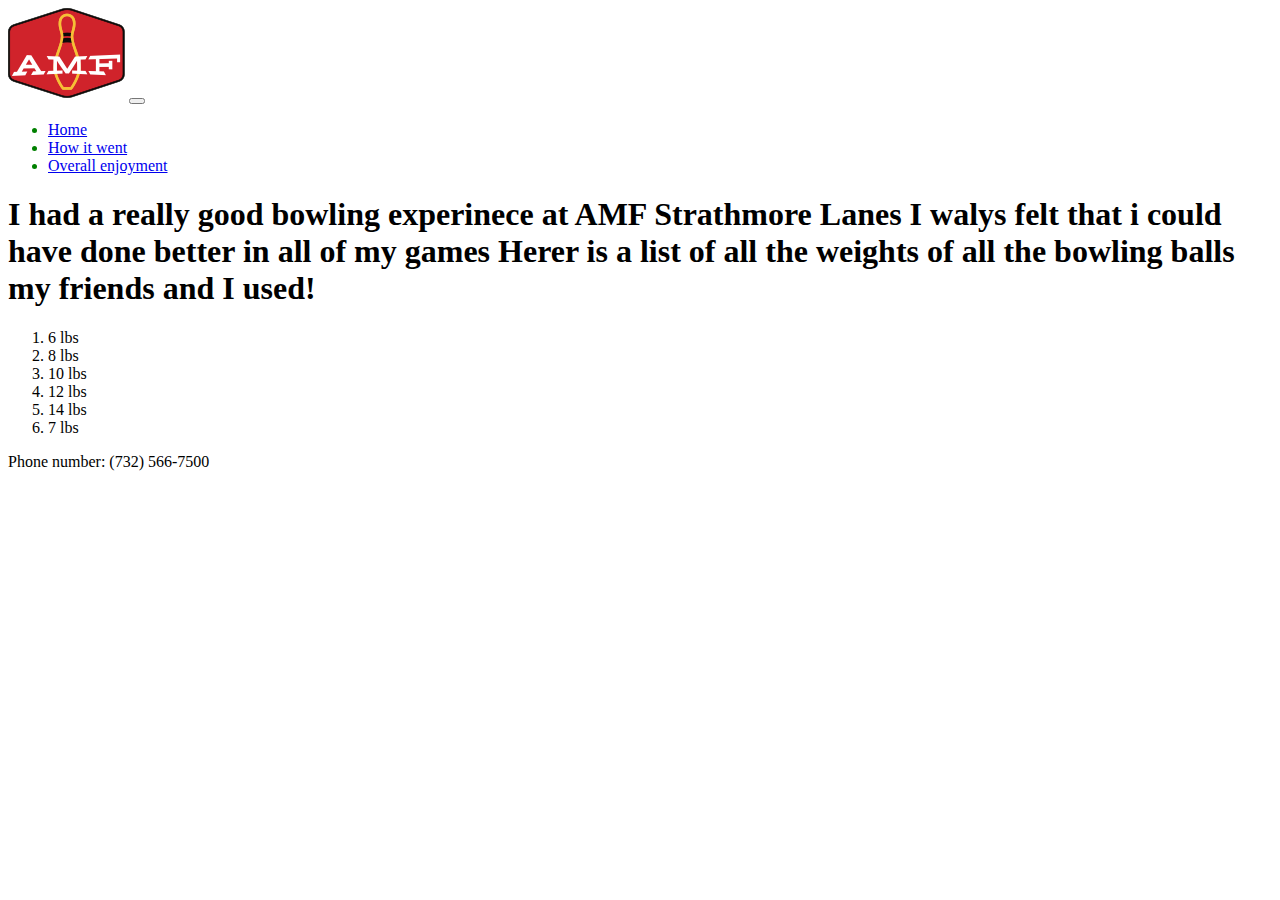
==== enjoyment.html @ c456a647 "nav color" ====
<!doctype html>
<html lang="en">
    <head>
        <title>SUMMER-TAINMENT-SITE</title>
        <!-- Required meta tags -->
        <meta charset="utf-8" />
        <meta
            name="viewport"
            content="width=device-width, initial-scale=1, shrink-to-fit=no"
        />

        <!-- Bootstrap CSS v5.2.1 -->
        <link
            href="https://cdn.jsdelivr.net/npm/bootstrap@5.3.2/dist/css/bootstrap.min.css"
            rel="stylesheet"
            integrity="sha384-T3c6CoIi6uLrA9TneNEoa7RxnatzjcDSCmG1MXxSR1GAsXEV/Dwwykc2MPK8M2HN"
            crossorigin="anonymous"
        />
    </head>

    <body>
       <!--Nav START-->
       <nav class="navbar navbar-expand-lg" style="color: green;">     
      <div class="container-fluid">
          <a class="navbar-brand"><img src="imgs/amf logo.png"></a>
          <button class="navbar-toggler" type="button" data-bs-toggle="collapse" data-bs-target="#navbarNav" aria-controls="navbarNav" aria-expanded="false" aria-label="Toggle navigation">
            <span class="navbar-toggler-icon"></span>
          </button>
          <div class="collapse navbar-collapse " id="navbarNav">
            <ul class="navbar-nav me-auto">
              <li class="nav-item">
                <a class="nav-link active" href="home.html">Home</a>
                </li>
                <li class="nav-item">
                  <a class="nav-link" href="howitwent.html">How it went</a>
                </li>
                <li class="nav-item">
                <a class="nav-link" href="enjoyment.html">Overall enjoyment</a>
              </li>
            </ul>
          </div>
        </div>
      </nav>
      <!--Nav END-->
<!--Text Start-->
<div>
<div class="col text-center">
  <h1>I had a really good bowling experinece at AMF Strathmore Lanes I walys felt that i could have done better in all of my games Herer is a list of all the weights of all the bowling balls my friends and I used!</h1>
</div>
<!--Text End-->
  <ol class="text-center">
    <li>6 lbs</li>
    <li>8 lbs</li>
    <li>10 lbs</li>
    <li>12 lbs</li>
    <li> 14 lbs</li>
    <li>7 lbs</li>
  </ol>
</div>
      <!--Footer Start-->
      <footer class="foot">
        <div class="col text-center">
        <p>Phone number: (732) 566-7500</p>
      </footer>
      </div>
    <!--Footer End-->
       
        <script
            src="https://cdn.jsdelivr.net/npm/@popperjs/core@2.11.8/dist/umd/popper.min.js"
            integrity="sha384-I7E8VVD/ismYTF4hNIPjVp/Zjvgyol6VFvRkX/vR+Vc4jQkC+hVqc2pM8ODewa9r"
            crossorigin="anonymous"
        ></script>

        <script
            src="https://cdn.jsdelivr.net/npm/bootstrap@5.3.2/dist/js/bootstrap.min.js"
            integrity="sha384-BBtl+eGJRgqQAUMxJ7pMwbEyER4l1g+O15P+16Ep7Q9Q+zqX6gSbd85u4mG4QzX+"
            crossorigin="anonymous"
        ></script>


    </body>
</html>
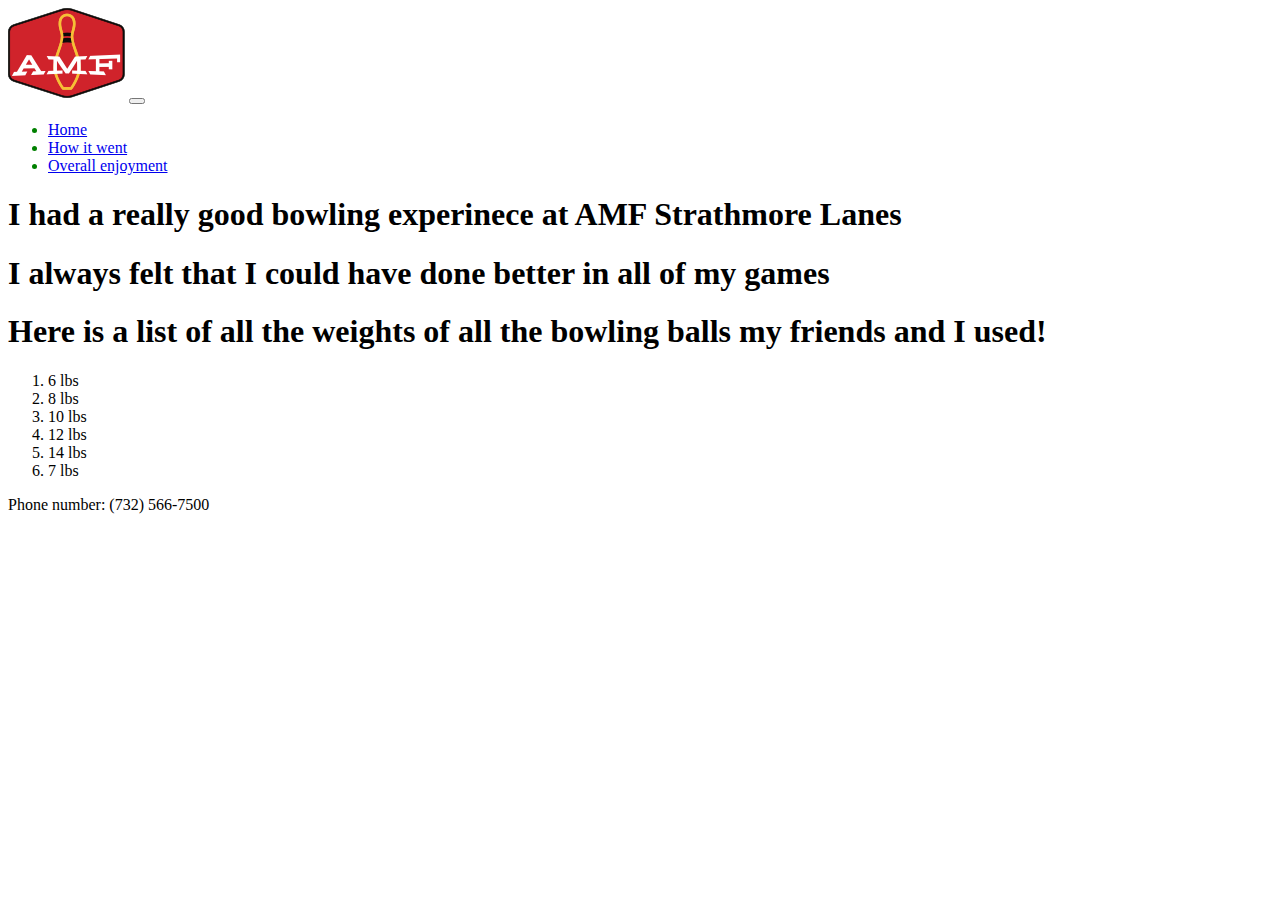
==== commit db9bfdd3: "div in text" ====
--- a/enjoyment.html
+++ b/enjoyment.html
@@ -1,82 +1,78 @@
 <!doctype html>
 <html lang="en">
-    <head>
-        <title>SUMMER-TAINMENT-SITE</title>
-        <!-- Required meta tags -->
-        <meta charset="utf-8" />
-        <meta
-            name="viewport"
-            content="width=device-width, initial-scale=1, shrink-to-fit=no"
-        />
 
-        <!-- Bootstrap CSS v5.2.1 -->
-        <link
-            href="https://cdn.jsdelivr.net/npm/bootstrap@5.3.2/dist/css/bootstrap.min.css"
-            rel="stylesheet"
-            integrity="sha384-T3c6CoIi6uLrA9TneNEoa7RxnatzjcDSCmG1MXxSR1GAsXEV/Dwwykc2MPK8M2HN"
-            crossorigin="anonymous"
-        />
-    </head>
+<head>
+  <title>SUMMER-TAINMENT-SITE</title>
+  <!-- Required meta tags -->
+  <meta charset="utf-8" />
+  <meta name="viewport" content="width=device-width, initial-scale=1, shrink-to-fit=no" />
 
-    <body>
-       <!--Nav START-->
-       <nav class="navbar navbar-expand-lg" style="color: green;">     
-      <div class="container-fluid">
-          <a class="navbar-brand"><img src="imgs/amf logo.png"></a>
-          <button class="navbar-toggler" type="button" data-bs-toggle="collapse" data-bs-target="#navbarNav" aria-controls="navbarNav" aria-expanded="false" aria-label="Toggle navigation">
-            <span class="navbar-toggler-icon"></span>
-          </button>
-          <div class="collapse navbar-collapse " id="navbarNav">
-            <ul class="navbar-nav me-auto">
-              <li class="nav-item">
-                <a class="nav-link active" href="home.html">Home</a>
-                </li>
-                <li class="nav-item">
-                  <a class="nav-link" href="howitwent.html">How it went</a>
-                </li>
-                <li class="nav-item">
-                <a class="nav-link" href="enjoyment.html">Overall enjoyment</a>
-              </li>
-            </ul>
-          </div>
-        </div>
-      </nav>
-      <!--Nav END-->
-<!--Text Start-->
-<div>
-<div class="col text-center">
-  <h1>I had a really good bowling experinece at AMF Strathmore Lanes I walys felt that i could have done better in all of my games Herer is a list of all the weights of all the bowling balls my friends and I used!</h1>
-</div>
-<!--Text End-->
-  <ol class="text-center">
-    <li>6 lbs</li>
-    <li>8 lbs</li>
-    <li>10 lbs</li>
-    <li>12 lbs</li>
-    <li> 14 lbs</li>
-    <li>7 lbs</li>
-  </ol>
-</div>
-      <!--Footer Start-->
-      <footer class="foot">
-        <div class="col text-center">
-        <p>Phone number: (732) 566-7500</p>
-      </footer>
+  <!-- Bootstrap CSS v5.2.1 -->
+  <link href="https://cdn.jsdelivr.net/npm/bootstrap@5.3.2/dist/css/bootstrap.min.css" rel="stylesheet"
+    integrity="sha384-T3c6CoIi6uLrA9TneNEoa7RxnatzjcDSCmG1MXxSR1GAsXEV/Dwwykc2MPK8M2HN" crossorigin="anonymous" />
+</head>
+
+<body>
+  <!--Nav START-->
+  <nav class="navbar navbar-expand-lg" style="color: green;">
+    <div class="container-fluid">
+      <a class="navbar-brand"><img src="imgs/amf logo.png"></a>
+      <button class="navbar-toggler" type="button" data-bs-toggle="collapse" data-bs-target="#navbarNav"
+        aria-controls="navbarNav" aria-expanded="false" aria-label="Toggle navigation">
+        <span class="navbar-toggler-icon"></span>
+      </button>
+      <div class="collapse navbar-collapse " id="navbarNav">
+        <ul class="navbar-nav me-auto">
+          <li class="nav-item">
+            <a class="nav-link active" href="home.html">Home</a>
+          </li>
+          <li class="nav-item">
+            <a class="nav-link" href="howitwent.html">How it went</a>
+          </li>
+          <li class="nav-item">
+            <a class="nav-link" href="enjoyment.html">Overall enjoyment</a>
+          </li>
+        </ul>
       </div>
-    <!--Footer End-->
-       
-        <script
-            src="https://cdn.jsdelivr.net/npm/@popperjs/core@2.11.8/dist/umd/popper.min.js"
-            integrity="sha384-I7E8VVD/ismYTF4hNIPjVp/Zjvgyol6VFvRkX/vR+Vc4jQkC+hVqc2pM8ODewa9r"
-            crossorigin="anonymous"
-        ></script>
+    </div>
+  </nav>
+  <!--Nav END-->
+  <!--Text Start-->
+  <div>
+    <div class="col text-center">
+      <div>
+        <h1>I had a really good bowling experinece at AMF Strathmore Lanes</h1>
+        <h1>I always felt that I could have done better in all of my games </h1>
+        <h1>Here is a list of all the weights of all the bowling balls my friends and I used!</h1>
+      </div>
+    </div>
+    <!--Text End-->
+    <ol class="text-center">
+      <li>6 lbs</li>
+      <li>8 lbs</li>
+      <li>10 lbs</li>
+      <li>12 lbs</li>
+      <li> 14 lbs</li>
+      <li>7 lbs</li>
+    </ol>
+  </div>
+  <!--Footer Start-->
+  <footer class="foot">
+    <div class="col text-center">
+      <p>Phone number: (732) 566-7500</p>
+  </footer>
+  </div>
+  <!--Footer End-->
 
-        <script
-            src="https://cdn.jsdelivr.net/npm/bootstrap@5.3.2/dist/js/bootstrap.min.js"
-            integrity="sha384-BBtl+eGJRgqQAUMxJ7pMwbEyER4l1g+O15P+16Ep7Q9Q+zqX6gSbd85u4mG4QzX+"
-            crossorigin="anonymous"
-        ></script>
+  <script src="https://cdn.jsdelivr.net/npm/@popperjs/core@2.11.8/dist/umd/popper.min.js"
+    integrity="sha384-I7E8VVD/ismYTF4hNIPjVp/Zjvgyol6VFvRkX/vR+Vc4jQkC+hVqc2pM8ODewa9r"
+    crossorigin="anonymous"></script>
+
+  <script src="https://cdn.jsdelivr.net/npm/bootstrap@5.3.2/dist/js/bootstrap.min.js"
+    integrity="sha384-BBtl+eGJRgqQAUMxJ7pMwbEyER4l1g+O15P+16Ep7Q9Q+zqX6gSbd85u4mG4QzX+"
+    crossorigin="anonymous"></script>
 
 
-    </body>
-</html>
+</body>
+
+</html>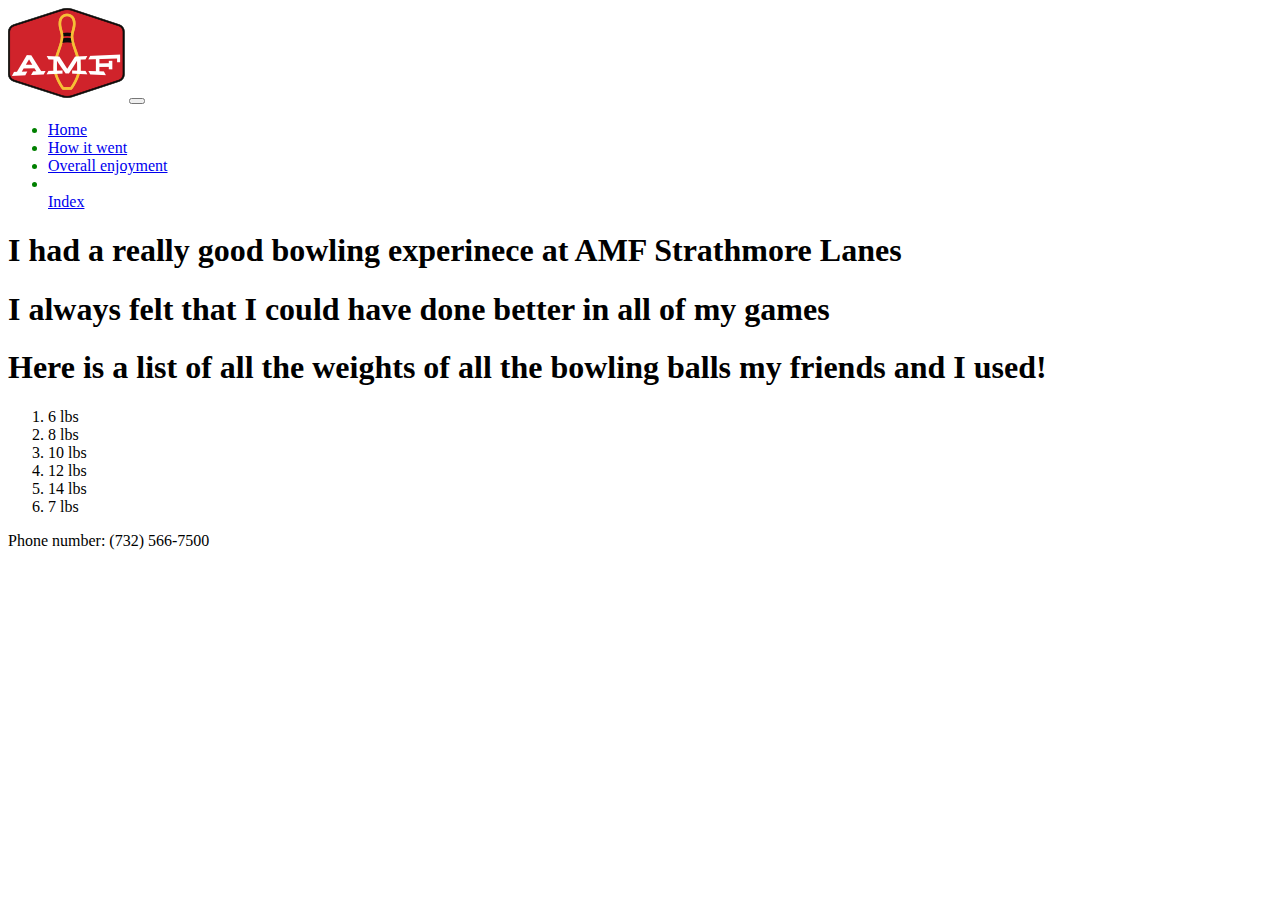
==== commit dd2aade4: "added index page" ====
--- a/enjoyment.html
+++ b/enjoyment.html
@@ -31,6 +31,9 @@
           </li>
           <li class="nav-item">
             <a class="nav-link" href="enjoyment.html">Overall enjoyment</a>
+          </li>
+          <li class="nav-item"></li>
+            <a class="nav-link active" href="index.html">Index</a>
           </li>
         </ul>
       </div>
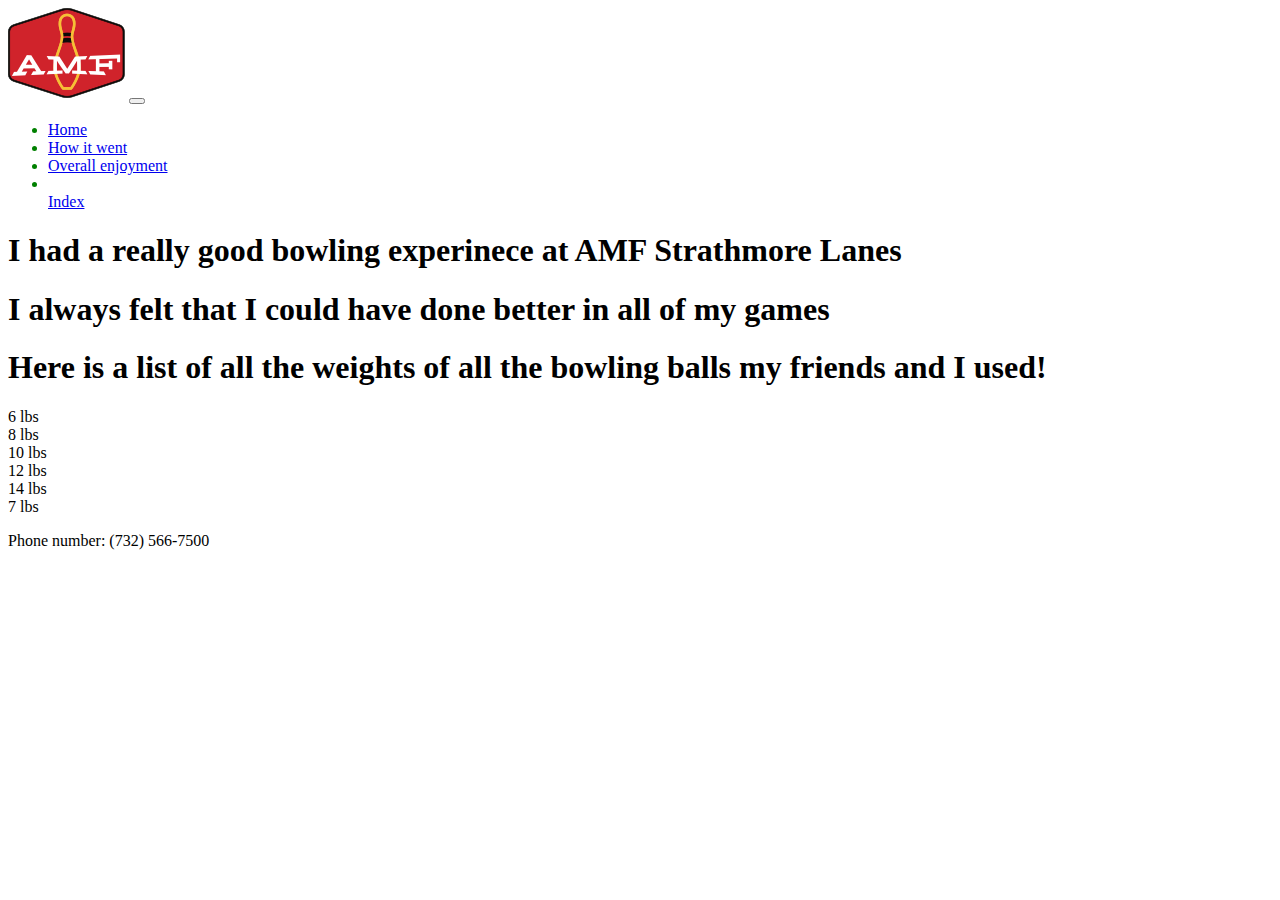
==== commit b1bc4224: "list to div" ====
--- a/enjoyment.html
+++ b/enjoyment.html
@@ -50,14 +50,14 @@
       </div>
     </div>
     <!--Text End-->
-    <ol class="text-center">
+    <div class="text-center">
       <li>6 lbs</li>
       <li>8 lbs</li>
       <li>10 lbs</li>
       <li>12 lbs</li>
       <li> 14 lbs</li>
       <li>7 lbs</li>
-    </ol>
+    </div>
   </div>
   <!--Footer Start-->
   <footer class="foot">
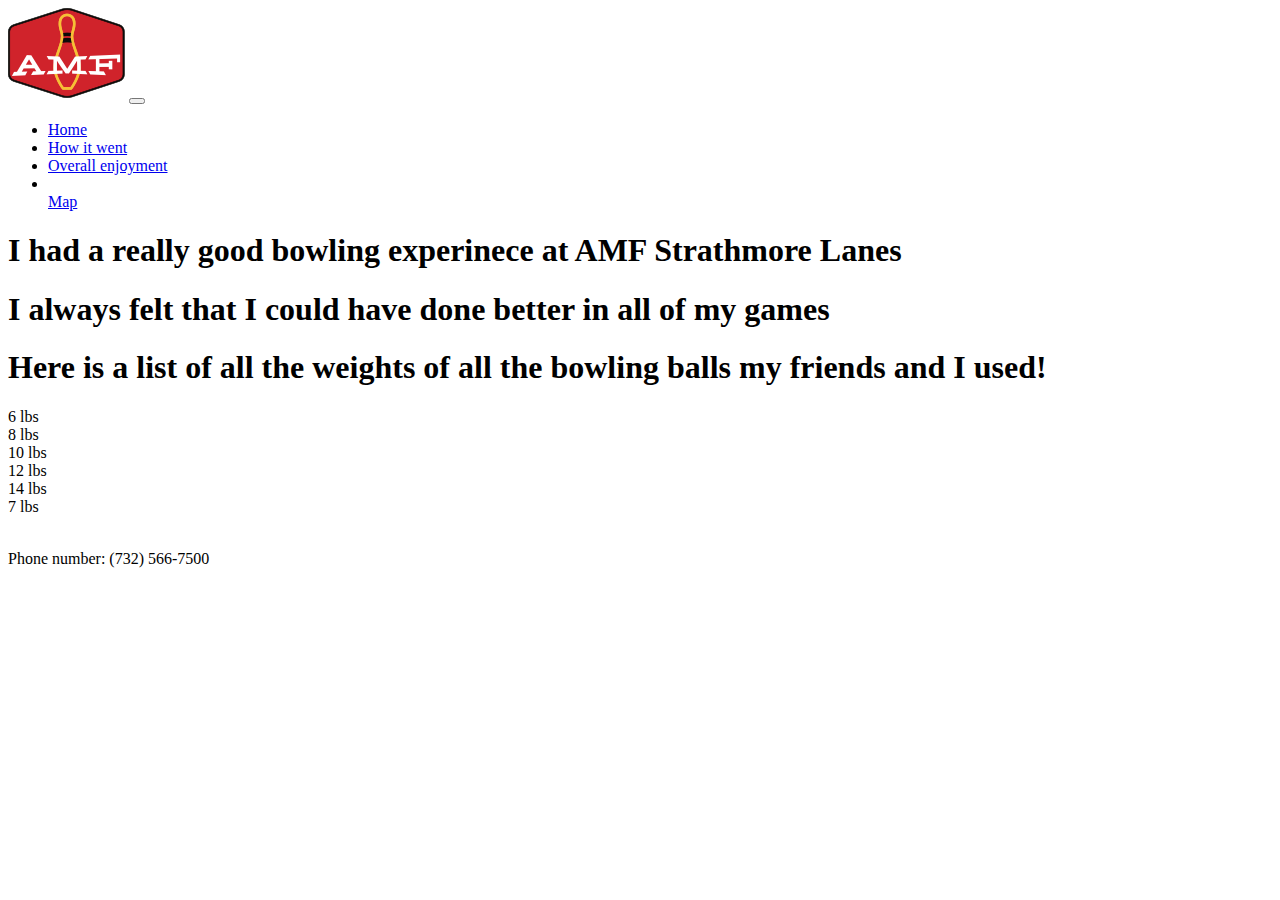
==== commit 3de2c6b2: "100th commit (ill do less)" ====
--- a/enjoyment.html
+++ b/enjoyment.html
@@ -14,7 +14,7 @@
 
 <body>
   <!--Nav START-->
-  <nav class="navbar navbar-expand-lg" style="color: green;">
+  <nav class="navbar navbar-expand-lg">
     <div class="container-fluid">
       <a class="navbar-brand"><img src="imgs/amf logo.png"></a>
       <button class="navbar-toggler" type="button" data-bs-toggle="collapse" data-bs-target="#navbarNav"
@@ -24,7 +24,7 @@
       <div class="collapse navbar-collapse " id="navbarNav">
         <ul class="navbar-nav me-auto">
           <li class="nav-item">
-            <a class="nav-link active" href="home.html">Home</a>
+            <a class="nav-link active" href="index.html">Home</a>
           </li>
           <li class="nav-item">
             <a class="nav-link" href="howitwent.html">How it went</a>
@@ -33,7 +33,7 @@
             <a class="nav-link" href="enjoyment.html">Overall enjoyment</a>
           </li>
           <li class="nav-item"></li>
-            <a class="nav-link active" href="index.html">Index</a>
+            <a class="nav-link active" href="home.html">Map</a>
           </li>
         </ul>
       </div>
@@ -50,6 +50,9 @@
       </div>
     </div>
     <!--Text End-->
+    
+    <!--Add pciture here in the morning-->
+
     <div class="text-center">
       <li>6 lbs</li>
       <li>8 lbs</li>
@@ -59,6 +62,13 @@
       <li>7 lbs</li>
     </div>
   </div>
+
+  <!--Picture Start-->
+
+  <img src=""
+
+    <!--Picture End-->
+
   <!--Footer Start-->
   <footer class="foot">
     <div class="col text-center">
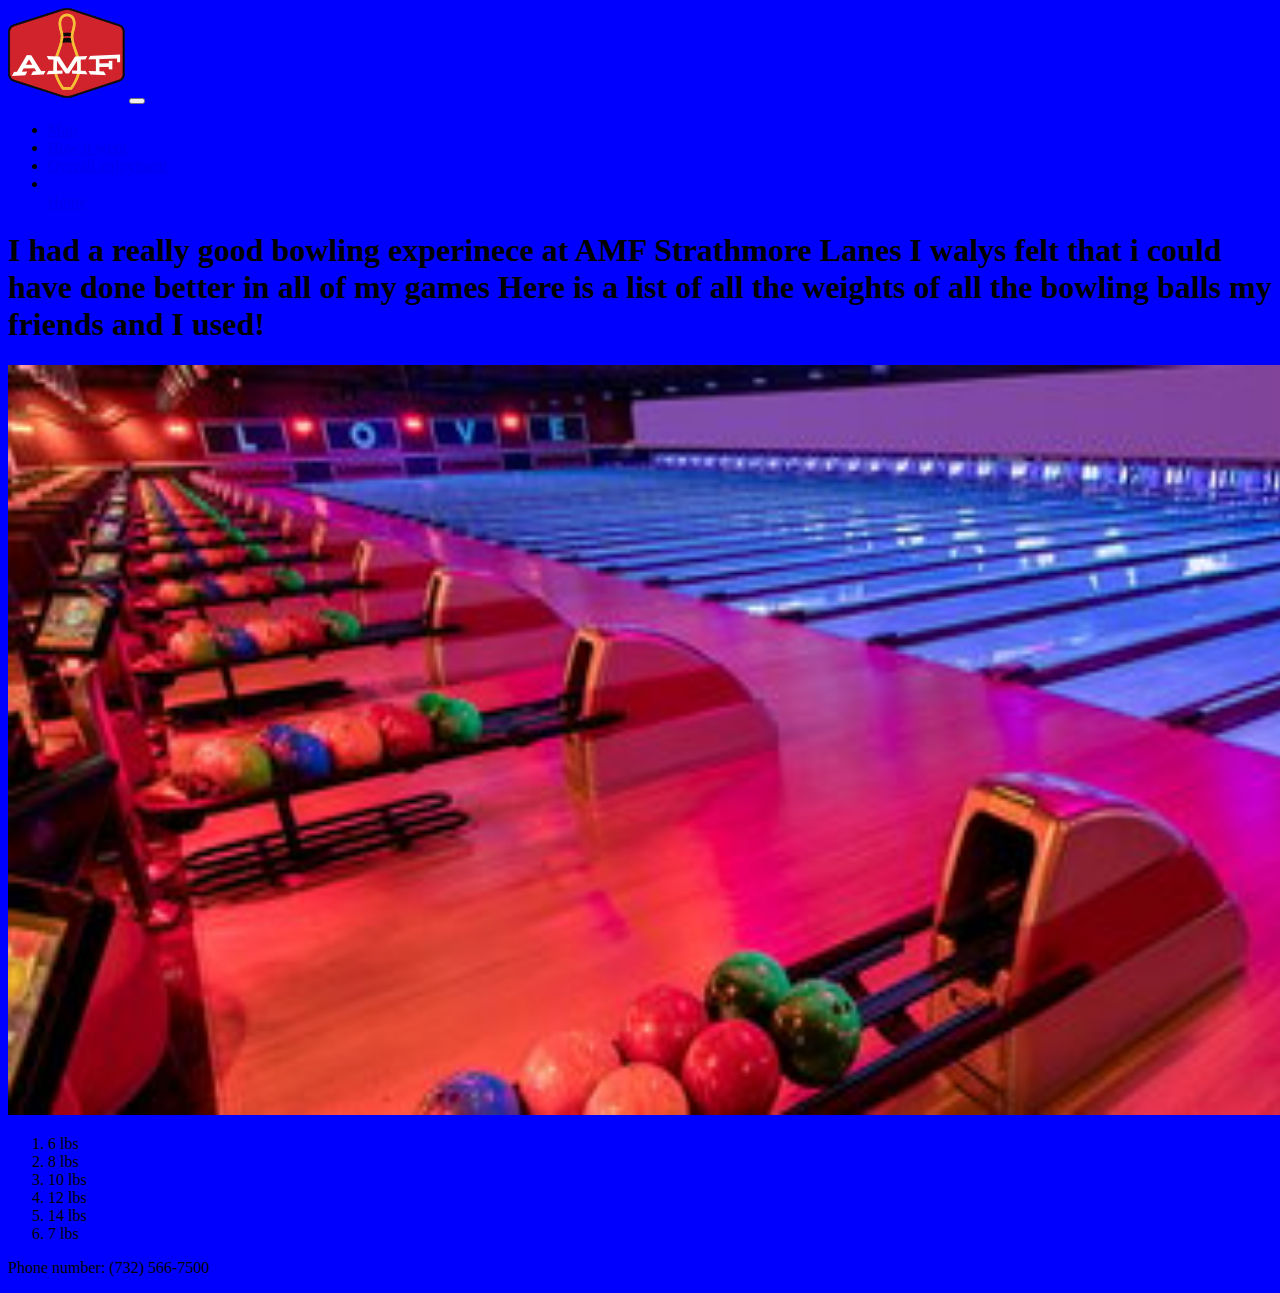
==== commit 0c0691be: "final commit (hopefully)" ====
--- a/enjoyment.html
+++ b/enjoyment.html
@@ -2,7 +2,7 @@
 <html lang="en">
 
 <head>
-  <title>SUMMER-TAINMENT-SITE</title>
+  <title>Title</title>
   <!-- Required meta tags -->
   <meta charset="utf-8" />
   <meta name="viewport" content="width=device-width, initial-scale=1, shrink-to-fit=no" />
@@ -12,7 +12,7 @@
     integrity="sha384-T3c6CoIi6uLrA9TneNEoa7RxnatzjcDSCmG1MXxSR1GAsXEV/Dwwykc2MPK8M2HN" crossorigin="anonymous" />
 </head>
 
-<body>
+<body style="background-color: blue;">
   <!--Nav START-->
   <nav class="navbar navbar-expand-lg">
     <div class="container-fluid">
@@ -24,7 +24,7 @@
       <div class="collapse navbar-collapse " id="navbarNav">
         <ul class="navbar-nav me-auto">
           <li class="nav-item">
-            <a class="nav-link active" href="index.html">Home</a>
+            <a class="nav-link active" href="home.html">Map</a>
           </li>
           <li class="nav-item">
             <a class="nav-link" href="howitwent.html">How it went</a>
@@ -33,7 +33,7 @@
             <a class="nav-link" href="enjoyment.html">Overall enjoyment</a>
           </li>
           <li class="nav-item"></li>
-            <a class="nav-link active" href="home.html">Map</a>
+          <a class="nav-link" href="index.html"> Home</a>
           </li>
         </ul>
       </div>
@@ -42,39 +42,31 @@
   <!--Nav END-->
   <!--Text Start-->
   <div>
-    <div class="col text-center">
-      <div>
-        <h1>I had a really good bowling experinece at AMF Strathmore Lanes</h1>
-        <h1>I always felt that I could have done better in all of my games </h1>
-        <h1>Here is a list of all the weights of all the bowling balls my friends and I used!</h1>
-      </div>
+    <div class="container-fluid text-center">
+    <div class="col-12 text-center">
+      <h1>I had a really good bowling experinece at AMF Strathmore Lanes I walys felt that i could have done better in
+        all of my games Here is a list of all the weights of all the bowling balls my friends and I used!</h1>
     </div>
     <!--Text End-->
-    
-    <!--Add pciture here in the morning-->
+    <img src="imgs/lanes.jpg" class="centerimg" width="2000px" height="750px">
 
-    <div class="text-center">
+    <ol class="text-center">
       <li>6 lbs</li>
       <li>8 lbs</li>
       <li>10 lbs</li>
       <li>12 lbs</li>
-      <li> 14 lbs</li>
+      <li>14 lbs</li>
       <li>7 lbs</li>
-    </div>
+    </ol>
   </div>
-
-  <!--Picture Start-->
-
-  <img src=""
-
-    <!--Picture End-->
-
   <!--Footer Start-->
   <footer class="foot">
     <div class="col text-center">
       <p>Phone number: (732) 566-7500</p>
+    </div>
   </footer>
-  </div>
+</div>
+  
   <!--Footer End-->
 
   <script src="https://cdn.jsdelivr.net/npm/@popperjs/core@2.11.8/dist/umd/popper.min.js"
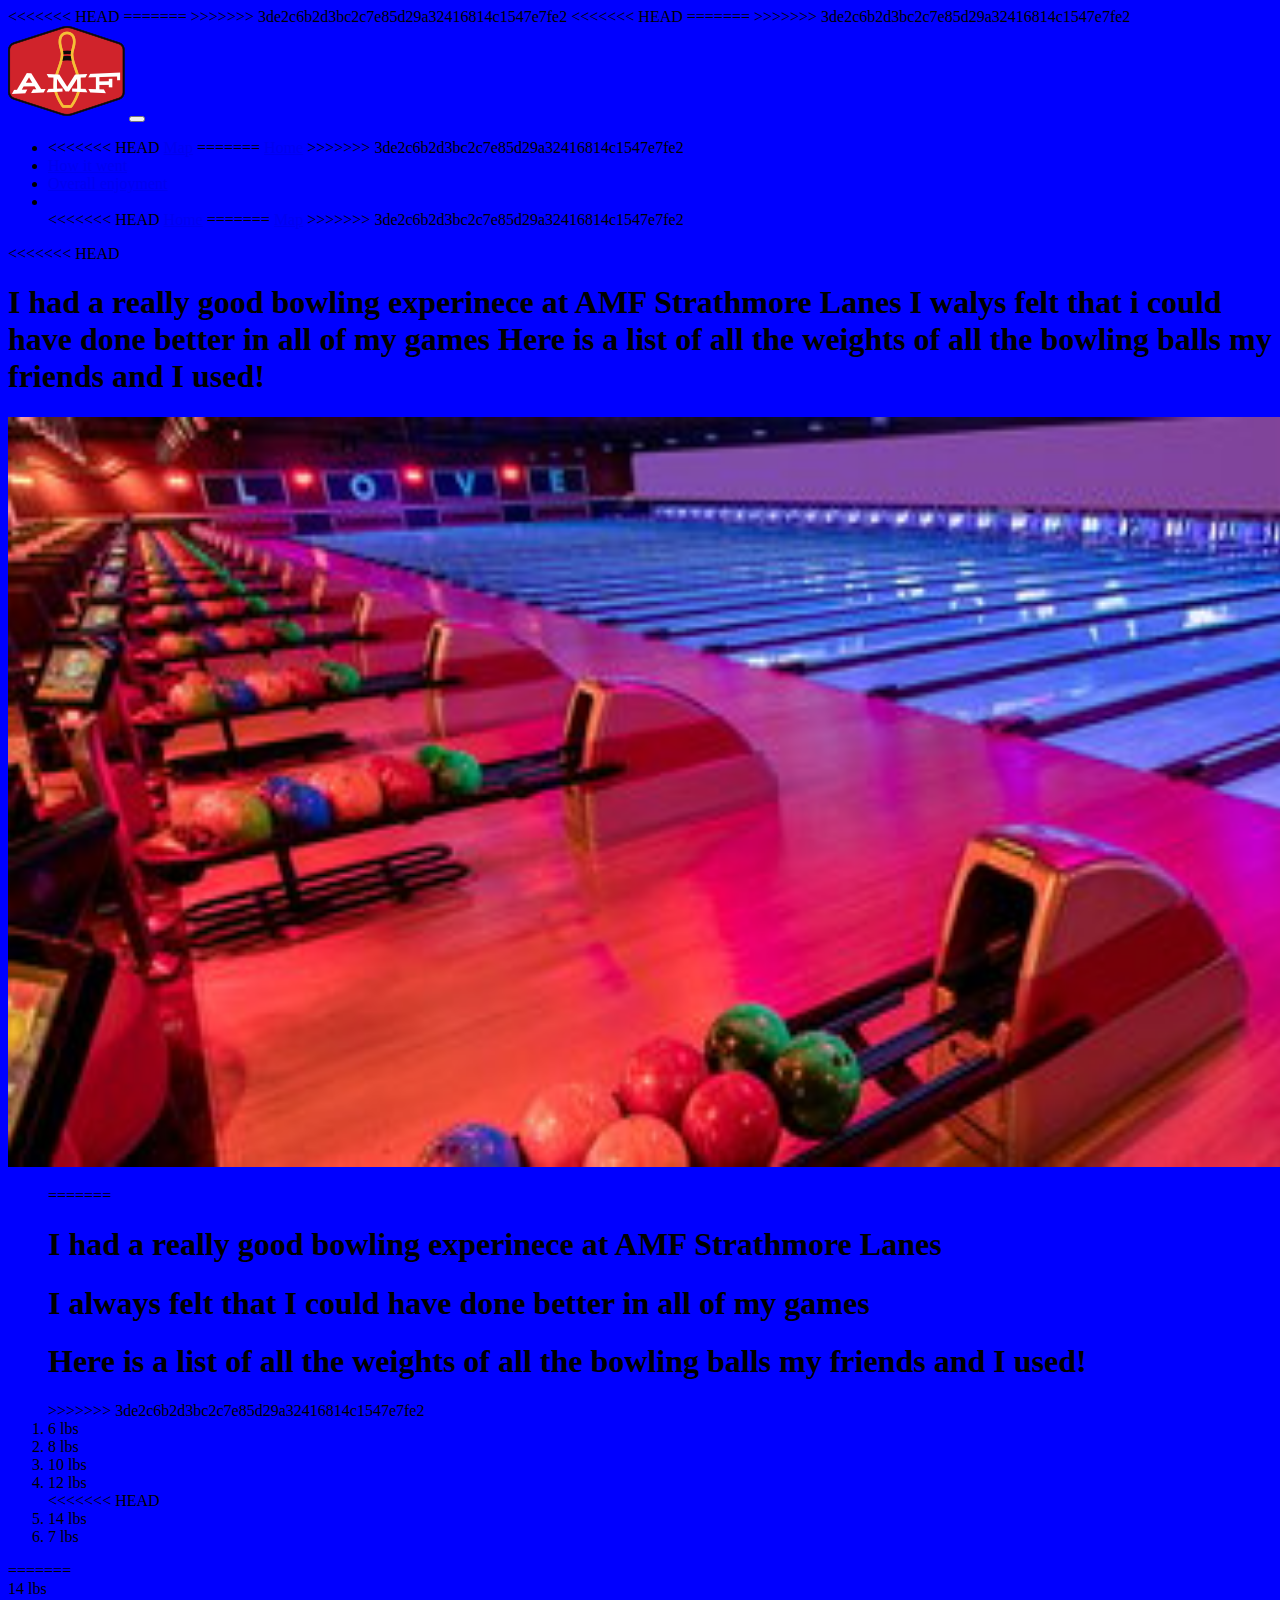
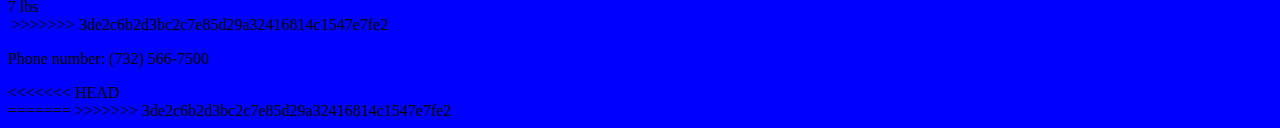
==== commit 33bb8817: "attempting to merge" ====
--- a/enjoyment.html
+++ b/enjoyment.html
@@ -2,7 +2,11 @@
 <html lang="en">
 
 <head>
+<<<<<<< HEAD
   <title>Title</title>
+=======
+  <title>SUMMER-TAINMENT-SITE</title>
+>>>>>>> 3de2c6b2d3bc2c7e85d29a32416814c1547e7fe2
   <!-- Required meta tags -->
   <meta charset="utf-8" />
   <meta name="viewport" content="width=device-width, initial-scale=1, shrink-to-fit=no" />
@@ -12,7 +16,11 @@
     integrity="sha384-T3c6CoIi6uLrA9TneNEoa7RxnatzjcDSCmG1MXxSR1GAsXEV/Dwwykc2MPK8M2HN" crossorigin="anonymous" />
 </head>
 
+<<<<<<< HEAD
 <body style="background-color: blue;">
+=======
+<body>
+>>>>>>> 3de2c6b2d3bc2c7e85d29a32416814c1547e7fe2
   <!--Nav START-->
   <nav class="navbar navbar-expand-lg">
     <div class="container-fluid">
@@ -24,7 +32,11 @@
       <div class="collapse navbar-collapse " id="navbarNav">
         <ul class="navbar-nav me-auto">
           <li class="nav-item">
+<<<<<<< HEAD
             <a class="nav-link active" href="home.html">Map</a>
+=======
+            <a class="nav-link active" href="index.html">Home</a>
+>>>>>>> 3de2c6b2d3bc2c7e85d29a32416814c1547e7fe2
           </li>
           <li class="nav-item">
             <a class="nav-link" href="howitwent.html">How it went</a>
@@ -33,7 +45,11 @@
             <a class="nav-link" href="enjoyment.html">Overall enjoyment</a>
           </li>
           <li class="nav-item"></li>
+<<<<<<< HEAD
           <a class="nav-link" href="index.html"> Home</a>
+=======
+            <a class="nav-link active" href="home.html">Map</a>
+>>>>>>> 3de2c6b2d3bc2c7e85d29a32416814c1547e7fe2
           </li>
         </ul>
       </div>
@@ -42,6 +58,7 @@
   <!--Nav END-->
   <!--Text Start-->
   <div>
+<<<<<<< HEAD
     <div class="container-fluid text-center">
     <div class="col-12 text-center">
       <h1>I had a really good bowling experinece at AMF Strathmore Lanes I walys felt that i could have done better in
@@ -51,22 +68,55 @@
     <img src="imgs/lanes.jpg" class="centerimg" width="2000px" height="750px">
 
     <ol class="text-center">
+=======
+    <div class="col text-center">
+      <div>
+        <h1>I had a really good bowling experinece at AMF Strathmore Lanes</h1>
+        <h1>I always felt that I could have done better in all of my games </h1>
+        <h1>Here is a list of all the weights of all the bowling balls my friends and I used!</h1>
+      </div>
+    </div>
+    <!--Text End-->
+    
+    <!--Add pciture here in the morning-->
+
+    <div class="text-center">
+>>>>>>> 3de2c6b2d3bc2c7e85d29a32416814c1547e7fe2
       <li>6 lbs</li>
       <li>8 lbs</li>
       <li>10 lbs</li>
       <li>12 lbs</li>
+<<<<<<< HEAD
       <li>14 lbs</li>
       <li>7 lbs</li>
     </ol>
   </div>
+=======
+      <li> 14 lbs</li>
+      <li>7 lbs</li>
+    </div>
+  </div>
+
+  <!--Picture Start-->
+
+  <img src=""
+
+    <!--Picture End-->
+
+>>>>>>> 3de2c6b2d3bc2c7e85d29a32416814c1547e7fe2
   <!--Footer Start-->
   <footer class="foot">
     <div class="col text-center">
       <p>Phone number: (732) 566-7500</p>
+<<<<<<< HEAD
     </div>
   </footer>
 </div>
   
+=======
+  </footer>
+  </div>
+>>>>>>> 3de2c6b2d3bc2c7e85d29a32416814c1547e7fe2
   <!--Footer End-->
 
   <script src="https://cdn.jsdelivr.net/npm/@popperjs/core@2.11.8/dist/umd/popper.min.js"
